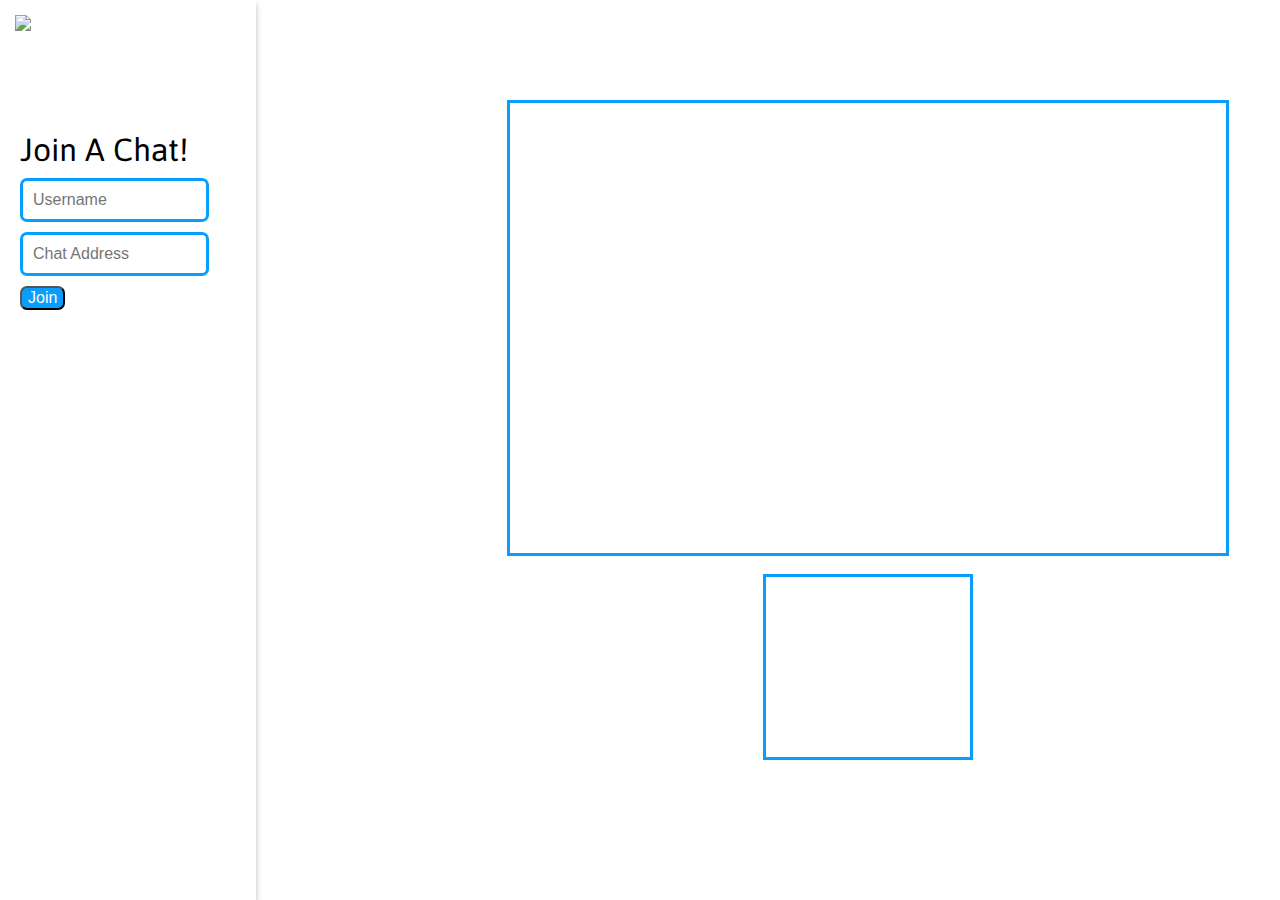
==== videoCall.html @ 000a2825 "Add files via upload" ====
<html>
    <head>
        <title>Agora Day3-Ayah</title>
        <link rel="stylesheet" href="style2.css"/>
        <link rel="preconnect" href="https://fonts.gstatic.com"> 
        <link href="https://fonts.googleapis.com/css2?family=Asap&display=swap" rel="stylesheet">
    </head>
    <body id="page">
        <div class="side-panel">
            <div id="logo-container">
                <img src="assets/agoraLogo.png" id="logo"/>
            </div>
            <div class="sign-in">
                <span id="join">Join A Chat!</span>
                <br/>
                <input type="text" id="username" placeholder="Username"/>
                <br/>
                <input type="text" id="chat-address" placeholder="Chat Address"/>
                <br/>
                <button class="submitButton" id="join-button">Join</button>
            </div>
        </div>
        <div class="video-panel">
            <div id="selfStream">
            </div>
            <br/>
            <div id="remoteStream">
            </div>
        </div>
        <script src="https://cdn.agora.io/sdk/release/AgoraRTCSDK-3.0.0.js"></script>
        <script src="agoraRtc.js"></script>
    </body>
</html>
---- style2.css ----
body{
    margin: 0;
    padding: 0;
    font-family: "Asap";
}

#page {
    display: flex;
}

#logo{
    max-width: 100%;
    max-height: 100%;
}

#logo-container {
    margin-top: 15px;
    margin-left: 15px;
    width: 50%;
}

.side-panel {
    box-shadow: 0 4px 6px 0 rgba(0, 0, 0, 0.274);
    width: 20%;
}

.sign-in {
    margin-left: 20px;
    padding-top: 100px;


}

#join {
    font-size: 2rem;
}

input{
    margin-top: 10px;
    padding: 10px;
    font-size: 1rem;
    border: 3px solid #099dfd;
    border-radius: 7px;
    width: 80%;
}

button {
    font-size: 1rem;
    margin-top: 10px;
    background-color: #099dfd;
    border-radius: 7px;
    color: white;
}

.video-panel {
    flex: 2;
    justify-items: center;
}

#selfStream {
    width: 70%;
    height: 50%;
    margin-left: 200px;
    margin-top: 100px;
    border: 3px solid #099dfd;
}
#remoteStream {
    border: 3px solid #099dfd;
    margin-left: 200px;
    width: 20%;
    height: 20%;
}
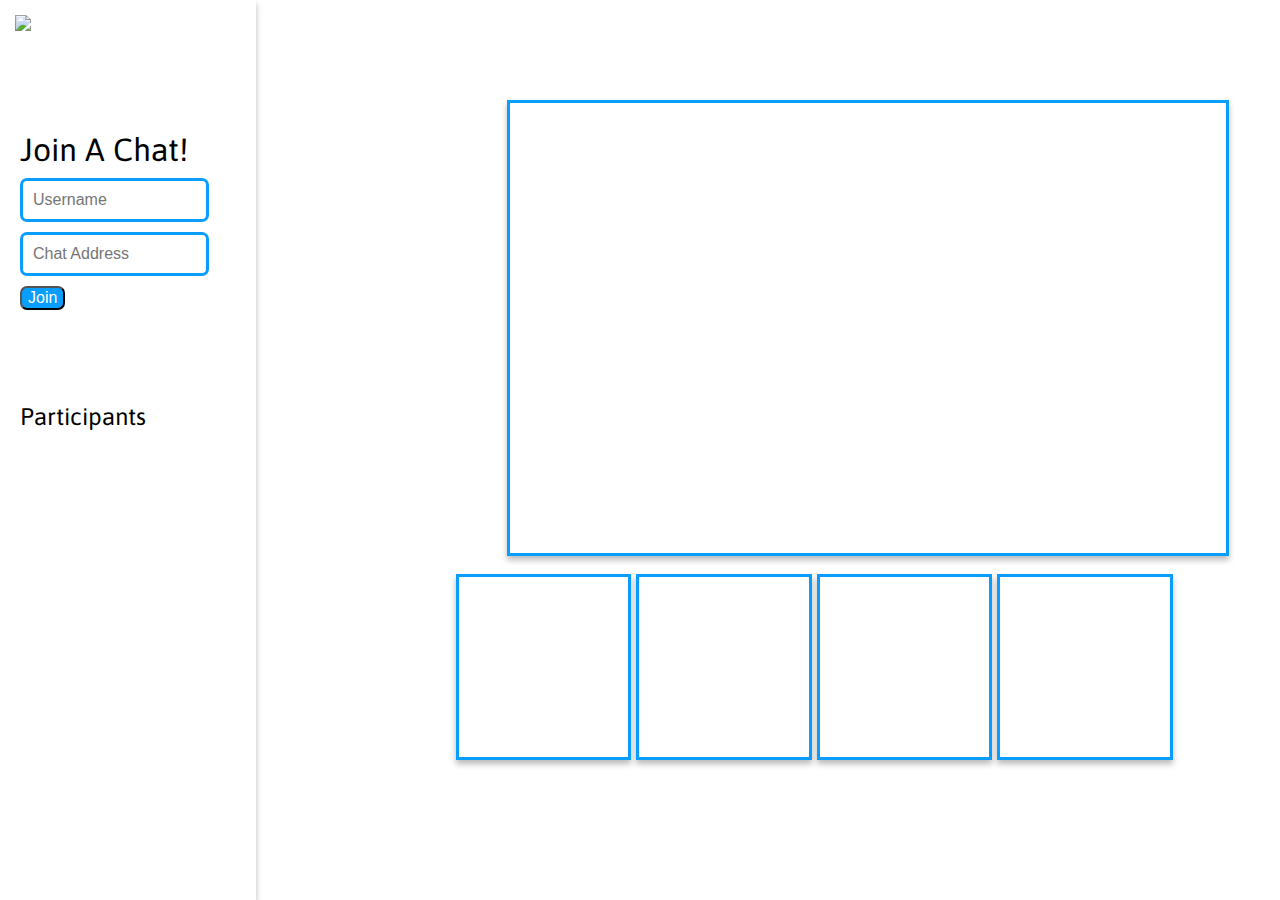
==== commit c197f663: "Add files via upload" ====
--- a/videoCall.html
+++ b/videoCall.html
@@ -19,12 +19,26 @@
                 <br/>
                 <button class="submitButton" id="join-button">Join</button>
             </div>
+            <br/>
+            <div class="participants">
+                <span id="list">Participants</span>
+                <div id="names">
+                </div>
+            </div>
         </div>
         <div class="video-panel">
             <div id="selfStream">
             </div>
             <br/>
-            <div id="remoteStream">
+            <div class="remoteCon">
+                <div id="remoteStream1">
+                </div>
+                <div id="remoteStream2">
+                </div>
+                <div id="remoteStream3">
+                </div>
+                <div id="remoteStream4">
+                </div>
             </div>
         </div>
         <script src="https://cdn.agora.io/sdk/release/AgoraRTCSDK-3.0.0.js"></script>
--- a/style2.css
+++ b/style2.css
@@ -63,10 +63,63 @@
     margin-left: 200px;
     margin-top: 100px;
     border: 3px solid #099dfd;
+    box-shadow: 0 4px 6px 0 rgba(0, 0, 0, 0.274);
 }
-#remoteStream {
+
+.remoteCon {
+    margin-left: 200px;
+    width: 70%;
+    height: 20%;
+    display: inline-flex;
+    /* display: flex;
+    flex-direction: row; */
+}
+
+#remoteStream1 {
+    box-shadow: 0 4px 6px 0 rgba(0, 0, 0, 0.274);
     border: 3px solid #099dfd;
-    margin-left: 200px;
-    width: 20%;
-    height: 20%;
+    width: 35%;
+    height: 100%;
+}
+#remoteStream2 {
+    margin-left: 5px;
+    border: 3px solid #099dfd;
+    width: 35%;
+    height: 100%;
+    box-shadow: 0 4px 6px 0 rgba(0, 0, 0, 0.274);
+}
+#remoteStream3 {
+    margin-left: 5px;
+    border: 3px solid #099dfd;
+    width: 35%;
+    height: 100%;
+    box-shadow: 0 4px 6px 0 rgba(0, 0, 0, 0.274);
+}
+#remoteStream4 {
+    margin-left: 5px;
+    border: 3px solid #099dfd;
+    width: 35%;
+    height: 100%;
+    box-shadow: 0 4px 6px 0 rgba(0, 0, 0, 0.274);
+}
+
+.participants {
+    margin-left: 20px;
+    margin-top: 75px;
+}
+
+#list {
+    font-size: 1.5rem;
+}
+
+#nameCon {
+    display: flex;
+    flex-direction: column;
+}
+
+#names {
+    margin-top: 20px;
+    margin-left: 15px;
+    color: #099dfd;
+    font-size: 1.25rem;
 }